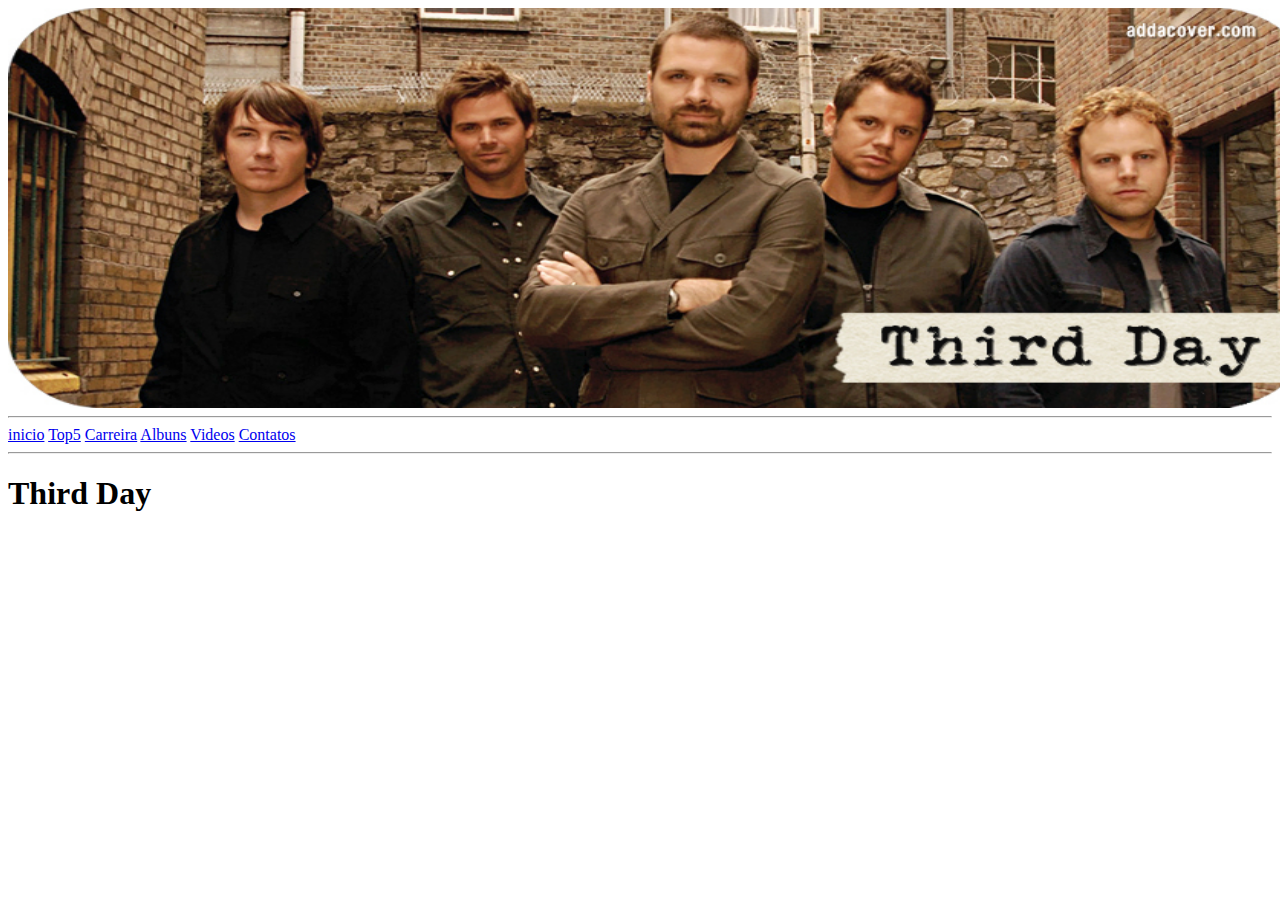
==== index.html @ bf8ccc5d "1" ====
<html>
	<body>
		<img src="foto.jpg"width="1300"height="400"/>
	<hr/>
		<a href="index.html">inicio</a>
		<a href="page1.html">Top5</a>
		<a href="page2.html">Carreira</a>
		<a href="page3.html">Albuns</a>
		<a href="page4.html">Videos</a>
		<a href="page5.html">Contatos</a>
	<hr/>
		<h1>Third Day</h1>
	</body>
</html>
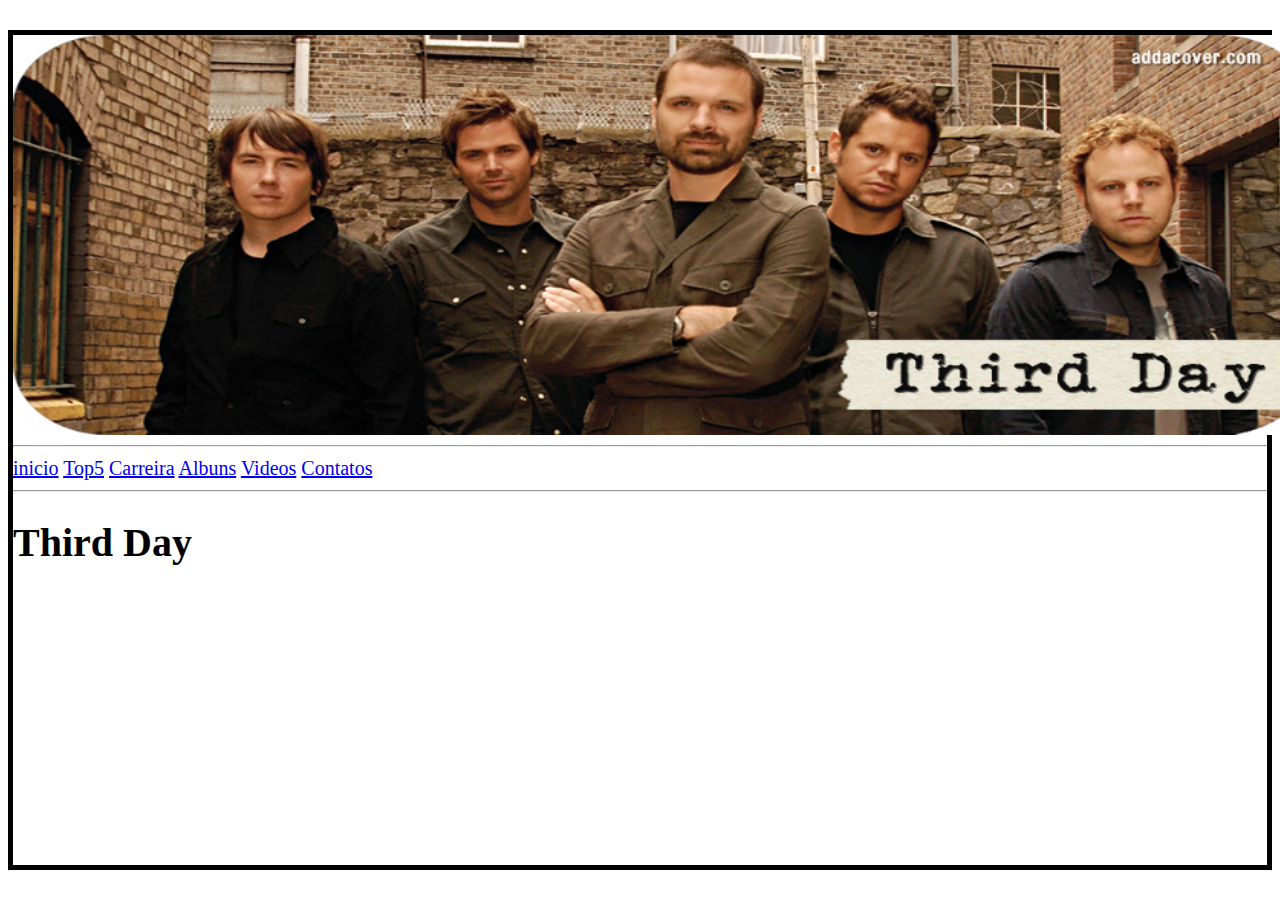
==== commit 4c4e8244: "first commit" ====
--- a/index.html
+++ b/index.html
@@ -1,4 +1,8 @@
 <html>
+	 <head>
+        <title></title>
+        <link rel="stylesheet" type="text/css" href="estilo.css">
+    </head>
 	<body>
 		<img src="foto.jpg"width="1300"height="400"/>
 	<hr/>
--- a/estilo.css
+++ b/estilo.css
@@ -0,0 +1,13 @@
+body{ 
+	   font-family:alias;
+	   text-align:justify;
+	   font-size:20px;
+	   border-style: solid;
+	border-color: ;
+	border-width: 5px;
+	
+	margin-top:30px;
+	margin-bottom:30px;
+	
+	
+    }